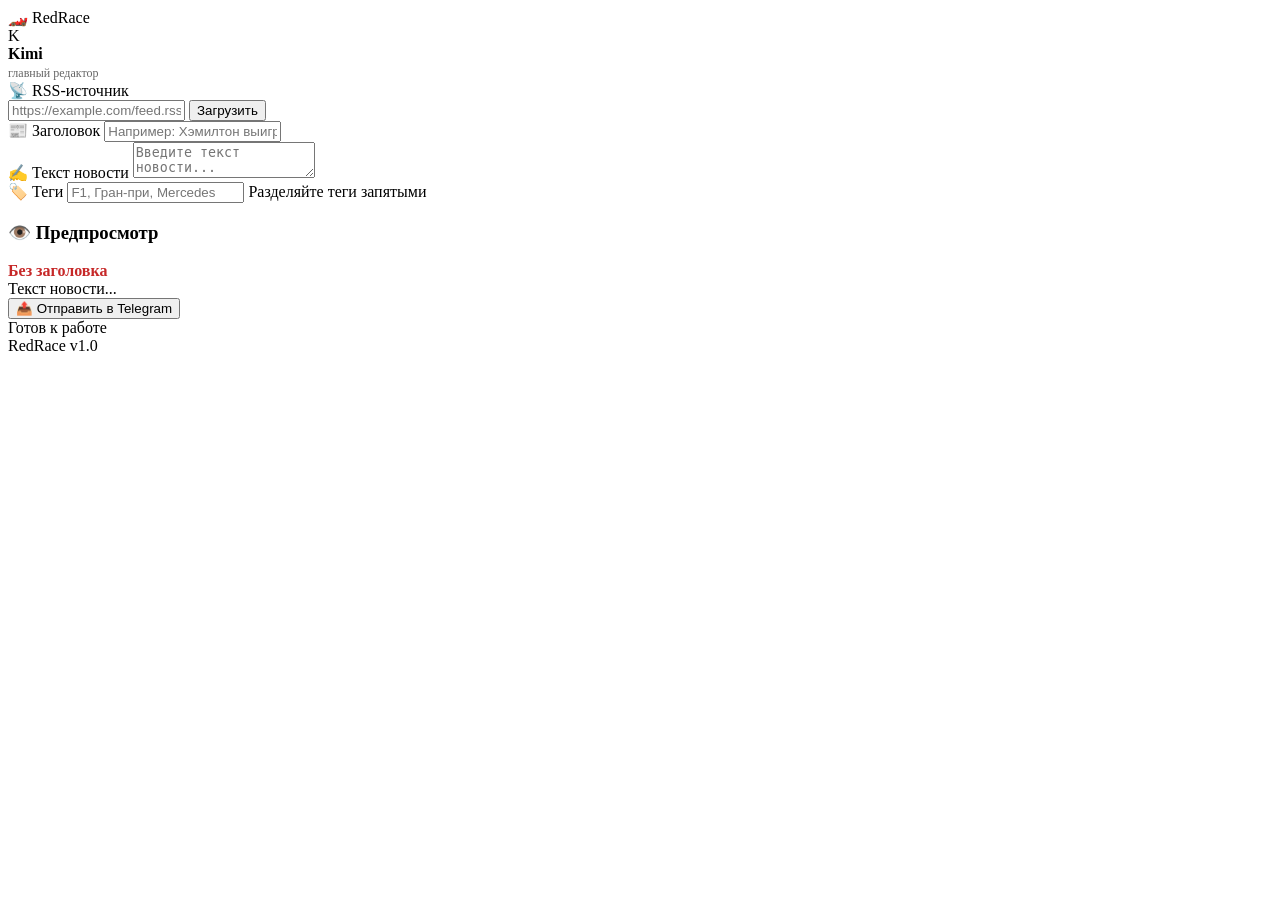
==== admin.html @ faf6e7b1 "Это админская версия html" ====
<!DOCTYPE html>
<html lang="ru">
<head>
    <meta charset="UTF-8">
    <meta name="viewport" content="width=device-width, initial-scale=1.0">
    <title>RedRace · Редактор версия</title>
    <link rel="stylesheet" href="css/style.css">
</head>
<body>

<div class="redrace-widget">

    <!-- ===== Шапка ===== -->
    <header class="widget-header">
        <div class="logo">🏎️ Red<span>Race</span></div>
        <div class="user-info">
            <div class="user-avatar">K</div>
            <div class="user-name">
                <strong>Kimi</strong><br>
                <span style="font-size:12px; color:#666;">главный редактор</span>
            </div>
        </div>
    </header>

    <!-- ===== Тело ===== -->
    <div class="widget-body">

        <!-- RSS-источник -->
        <div class="input-group">
            <label>📡 RSS-источник</label>
            <div class="rss-row">
                <input type="url" id="rssUrl" placeholder="https://example.com/feed.rss">
                <button class="btn btn-secondary" id="fetchRssBtn">Загрузить</button>
            </div>
        </div>

        <!-- Заголовок -->
        <div class="input-group">
            <label>📰 Заголовок</label>
            <input type="text" id="postTitle" placeholder="Например: Хэмилтон выиграл Гран-при">
        </div>

        <!-- Текст поста -->
        <div class="input-group">
            <label>✍️ Текст новости</label>
            <textarea id="postContent" placeholder="Введите текст новости..."></textarea>
        </div>

        <!-- Теги -->
        <div class="input-group">
            <label>🏷️ Теги</label>
            <input type="text" id="postTags" placeholder="F1, Гран-при, Mercedes">
            <span class="hint">Разделяйте теги запятыми</span>
        </div>

        <!-- Предпросмотр -->
        <div class="preview-box">
            <h3>👁️ Предпросмотр</h3>
            <div class="post-preview" id="previewArea">
                <span class="empty">Здесь будет отображаться ваш пост...</span>
            </div>
        </div>

        <!-- Кнопка отправки -->
        <button class="btn btn-primary btn-block" id="sendToBotBtn">
            📤 Отправить в Telegram
        </button>

    </div>

    <!-- ===== Футер (статус) ===== -->
    <footer class="widget-footer">
        <div class="status">
            <span class="dot green"></span>
            <span id="statusText">Готов к работе</span>
        </div>
        <span class="version">RedRace v1.0</span>
    </footer>

</div>

<!-- ============================================================ -->
<!-- JavaScript (логика) -->
<script>
    (function() {

        // Элементы
        const titleInput = document.getElementById('postTitle');
        const contentInput = document.getElementById('postContent');
        const tagsInput = document.getElementById('postTags');
        const previewArea = document.getElementById('previewArea');
        const statusText = document.getElementById('statusText');
        const sendBtn = document.getElementById('sendToBotBtn');
        const fetchRssBtn = document.getElementById('fetchRssBtn');
        const rssUrlInput = document.getElementById('rssUrl');

        // Обновление предпросмотра в реальном времени
        function updatePreview() {
            const title = titleInput.value.trim() || 'Без заголовка';
            const content = contentInput.value.trim() || 'Текст новости...';
            const tags = tagsInput.value.trim() || '';

            previewArea.innerHTML = `
                <strong style="color:#c62828;">${escapeHtml(title)}</strong><br>
                ${escapeHtml(content)}
                ${tags ? `<br><span style="color:#666;font-size:13px;">🏷️ ${escapeHtml(tags)}</span>` : ''}
            `;
        }

        // Простая защита от XSS (минимальная)
        function escapeHtml(text) {
            const div = document.createElement('div');
            div.textContent = text;
            return div.innerHTML;
        }

        // Установка статуса
        function setStatus(text, type = 'info') {
            statusText.textContent = text;
            const dot = document.querySelector('.widget-footer .dot');
            if (dot) {
                dot.className = 'dot';
                if (type === 'success') dot.classList.add('green');
                else if (type === 'error') dot.classList.add('red');
                else if (type === 'loading') dot.classList.add('yellow');
                else dot.classList.add('green');
            }
        }

        // Отправка поста в бота
        async function sendPost() {
            const title = titleInput.value.trim();
            const content = contentInput.value.trim();
            const tags = tagsInput.value.trim();

            if (!title || !content) {
                setStatus('⚠️ Заполните заголовок и текст поста', 'error');
                return;
            }

            setStatus('⏳ Отправка...', 'loading');
            sendBtn.disabled = true;

            try {
                // Имитация отправки (замени на реальный fetch)
                await new Promise(resolve => setTimeout(resolve, 1200));
                // В реальном проекте:
                // const res = await fetch('/api/posts', {
                //     method: 'POST',
                //     headers: { 'Content-Type': 'application/json' },
                //     body: JSON.stringify({ title, content, tags })
                // });
                // if (!res.ok) throw new Error('Ошибка сервера');

                setStatus('✅ Пост отправлен в Telegram!', 'success');
                // Очистка полей (опционально)
                // contentInput.value = '';
                // titleInput.value = '';
                // updatePreview();

            } catch (err) {
                setStatus('❌ Ошибка: ' + err.message, 'error');
            } finally {
                sendBtn.disabled = false;
            }
        }

        // Загрузка из RSS (заглушка)
        async function fetchRss() {
            const url = rssUrlInput.value.trim();
            if (!url) {
                setStatus('⚠️ Введите ссылку на RSS', 'error');
                return;
            }

            setStatus('⏳ Загрузка RSS...', 'loading');

            try {
                // Имитация загрузки
                await new Promise(resolve => setTimeout(resolve, 1000));

                // В реальном проекте:
                // const res = await fetch('/api/rss?url=' + encodeURIComponent(url));
                // const data = await res.json();
                // titleInput.value = data.title || '';
                // contentInput.value = data.content || '';
                // updatePreview();

                // Заглушка:
                titleInput.value = 'Новость из RSS';
                contentInput.value = 'Содержимое новости, загруженное из RSS-потока.';
                updatePreview();
                setStatus('✅ RSS загружен', 'success');

            } catch (err) {
                setStatus('❌ Ошибка RSS: ' + err.message, 'error');
            }
        }

        // События
        titleInput.addEventListener('input', updatePreview);
        contentInput.addEventListener('input', updatePreview);
        tagsInput.addEventListener('input', updatePreview);
        sendBtn.addEventListener('click', sendPost);
        fetchRssBtn.addEventListener('click', fetchRss);

        // Первоначальный предпросмотр
        updatePreview();
        setStatus('Готов к работе', 'success');

    })();
</script>

</body>
  </html>
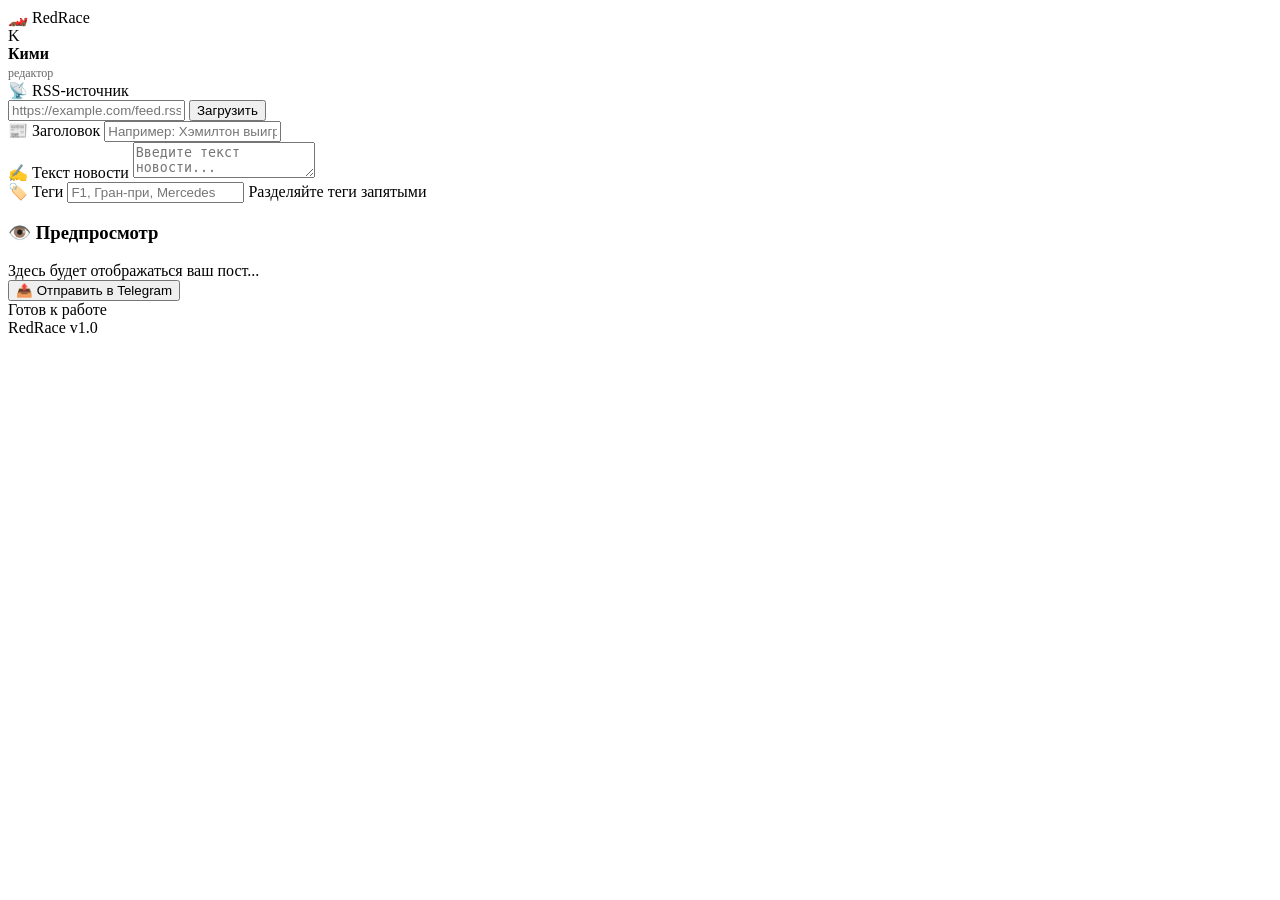
==== commit b1fe4b31: "Update admin.html" ====
--- a/admin.html
+++ b/admin.html
@@ -3,29 +3,26 @@
 <head>
     <meta charset="UTF-8">
     <meta name="viewport" content="width=device-width, initial-scale=1.0">
-    <title>RedRace · Редактор версия</title>
+    <title>RedRace · Редактор</title>
     <link rel="stylesheet" href="css/style.css">
 </head>
 <body>
 
 <div class="redrace-widget">
 
-    <!-- ===== Шапка ===== -->
     <header class="widget-header">
         <div class="logo">🏎️ Red<span>Race</span></div>
         <div class="user-info">
-            <div class="user-avatar">K</div>
+            <div class="user-avatar" id="userAvatar">K</div>
             <div class="user-name">
-                <strong>Kimi</strong><br>
-                <span style="font-size:12px; color:#666;">главный редактор</span>
+                <strong id="userDisplayName">Кими</strong><br>
+                <span style="font-size:12px; color:#666;">редактор</span>
             </div>
         </div>
     </header>
 
-    <!-- ===== Тело ===== -->
     <div class="widget-body">
 
-        <!-- RSS-источник -->
         <div class="input-group">
             <label>📡 RSS-источник</label>
             <div class="rss-row">
@@ -34,26 +31,22 @@
             </div>
         </div>
 
-        <!-- Заголовок -->
         <div class="input-group">
             <label>📰 Заголовок</label>
             <input type="text" id="postTitle" placeholder="Например: Хэмилтон выиграл Гран-при">
         </div>
 
-        <!-- Текст поста -->
         <div class="input-group">
             <label>✍️ Текст новости</label>
             <textarea id="postContent" placeholder="Введите текст новости..."></textarea>
         </div>
 
-        <!-- Теги -->
         <div class="input-group">
             <label>🏷️ Теги</label>
             <input type="text" id="postTags" placeholder="F1, Гран-при, Mercedes">
             <span class="hint">Разделяйте теги запятыми</span>
         </div>
 
-        <!-- Предпросмотр -->
         <div class="preview-box">
             <h3>👁️ Предпросмотр</h3>
             <div class="post-preview" id="previewArea">
@@ -61,17 +54,15 @@
             </div>
         </div>
 
-        <!-- Кнопка отправки -->
         <button class="btn btn-primary btn-block" id="sendToBotBtn">
             📤 Отправить в Telegram
         </button>
 
     </div>
 
-    <!-- ===== Футер (статус) ===== -->
     <footer class="widget-footer">
         <div class="status">
-            <span class="dot green"></span>
+            <span class="dot green" id="statusDot"></span>
             <span id="statusText">Готов к работе</span>
         </div>
         <span class="version">RedRace v1.0</span>
@@ -79,137 +70,7 @@
 
 </div>
 
-<!-- ============================================================ -->
-<!-- JavaScript (логика) -->
-<script>
-    (function() {
-
-        // Элементы
-        const titleInput = document.getElementById('postTitle');
-        const contentInput = document.getElementById('postContent');
-        const tagsInput = document.getElementById('postTags');
-        const previewArea = document.getElementById('previewArea');
-        const statusText = document.getElementById('statusText');
-        const sendBtn = document.getElementById('sendToBotBtn');
-        const fetchRssBtn = document.getElementById('fetchRssBtn');
-        const rssUrlInput = document.getElementById('rssUrl');
-
-        // Обновление предпросмотра в реальном времени
-        function updatePreview() {
-            const title = titleInput.value.trim() || 'Без заголовка';
-            const content = contentInput.value.trim() || 'Текст новости...';
-            const tags = tagsInput.value.trim() || '';
-
-            previewArea.innerHTML = `
-                <strong style="color:#c62828;">${escapeHtml(title)}</strong><br>
-                ${escapeHtml(content)}
-                ${tags ? `<br><span style="color:#666;font-size:13px;">🏷️ ${escapeHtml(tags)}</span>` : ''}
-            `;
-        }
-
-        // Простая защита от XSS (минимальная)
-        function escapeHtml(text) {
-            const div = document.createElement('div');
-            div.textContent = text;
-            return div.innerHTML;
-        }
-
-        // Установка статуса
-        function setStatus(text, type = 'info') {
-            statusText.textContent = text;
-            const dot = document.querySelector('.widget-footer .dot');
-            if (dot) {
-                dot.className = 'dot';
-                if (type === 'success') dot.classList.add('green');
-                else if (type === 'error') dot.classList.add('red');
-                else if (type === 'loading') dot.classList.add('yellow');
-                else dot.classList.add('green');
-            }
-        }
-
-        // Отправка поста в бота
-        async function sendPost() {
-            const title = titleInput.value.trim();
-            const content = contentInput.value.trim();
-            const tags = tagsInput.value.trim();
-
-            if (!title || !content) {
-                setStatus('⚠️ Заполните заголовок и текст поста', 'error');
-                return;
-            }
-
-            setStatus('⏳ Отправка...', 'loading');
-            sendBtn.disabled = true;
-
-            try {
-                // Имитация отправки (замени на реальный fetch)
-                await new Promise(resolve => setTimeout(resolve, 1200));
-                // В реальном проекте:
-                // const res = await fetch('/api/posts', {
-                //     method: 'POST',
-                //     headers: { 'Content-Type': 'application/json' },
-                //     body: JSON.stringify({ title, content, tags })
-                // });
-                // if (!res.ok) throw new Error('Ошибка сервера');
-
-                setStatus('✅ Пост отправлен в Telegram!', 'success');
-                // Очистка полей (опционально)
-                // contentInput.value = '';
-                // titleInput.value = '';
-                // updatePreview();
-
-            } catch (err) {
-                setStatus('❌ Ошибка: ' + err.message, 'error');
-            } finally {
-                sendBtn.disabled = false;
-            }
-        }
-
-        // Загрузка из RSS (заглушка)
-        async function fetchRss() {
-            const url = rssUrlInput.value.trim();
-            if (!url) {
-                setStatus('⚠️ Введите ссылку на RSS', 'error');
-                return;
-            }
-
-            setStatus('⏳ Загрузка RSS...', 'loading');
-
-            try {
-                // Имитация загрузки
-                await new Promise(resolve => setTimeout(resolve, 1000));
-
-                // В реальном проекте:
-                // const res = await fetch('/api/rss?url=' + encodeURIComponent(url));
-                // const data = await res.json();
-                // titleInput.value = data.title || '';
-                // contentInput.value = data.content || '';
-                // updatePreview();
-
-                // Заглушка:
-                titleInput.value = 'Новость из RSS';
-                contentInput.value = 'Содержимое новости, загруженное из RSS-потока.';
-                updatePreview();
-                setStatus('✅ RSS загружен', 'success');
-
-            } catch (err) {
-                setStatus('❌ Ошибка RSS: ' + err.message, 'error');
-            }
-        }
-
-        // События
-        titleInput.addEventListener('input', updatePreview);
-        contentInput.addEventListener('input', updatePreview);
-        tagsInput.addEventListener('input', updatePreview);
-        sendBtn.addEventListener('click', sendPost);
-        fetchRssBtn.addEventListener('click', fetchRss);
-
-        // Первоначальный предпросмотр
-        updatePreview();
-        setStatus('Готов к работе', 'success');
-
-    })();
-</script>
-
+<script src="js/api.js"></script>
+<script src="js/widget.js"></script>
 </body>
-  </html>
+</html>
